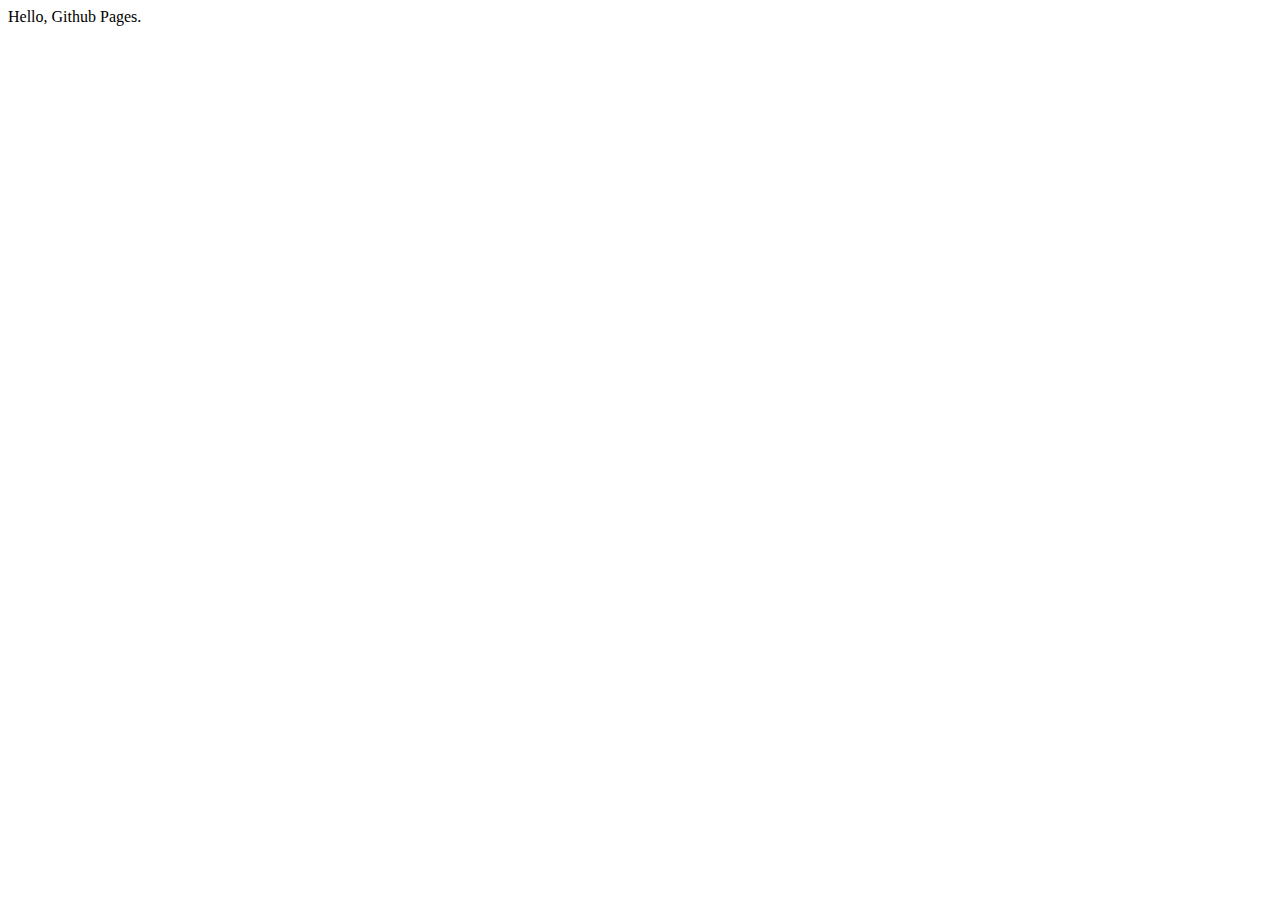
==== index.html @ abf826e3 ".." ====
<!DOCTYPE html>
<html lang="en">

<head>
	<meta charset="UTF-8">
	<meta name="viewport" content="width=device-width, initial-scale=1.0">
	<meta http-equiv="X-UA-Compatible" content="ie=edge">
	<title>Document</title>
</head>

<body>
	Hello, Github Pages.
</body>

</html>
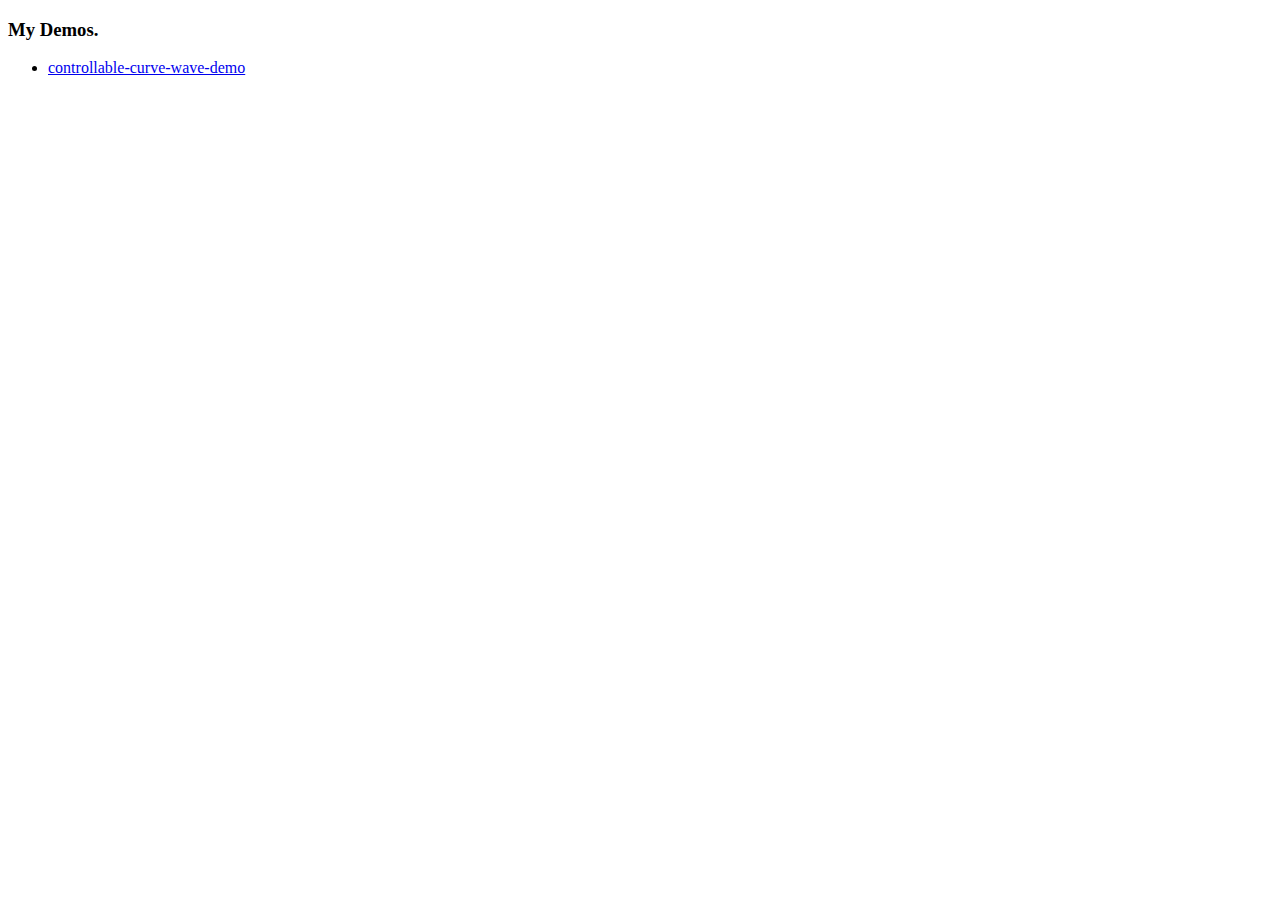
==== commit a06206a4: "updage index page." ====
--- a/index.html
+++ b/index.html
@@ -1,15 +1,18 @@
 <!DOCTYPE html>
 <html lang="en">
+  <head>
+    <meta charset="UTF-8" />
+    <meta name="viewport" content="width=device-width, initial-scale=1.0" />
+    <meta http-equiv="X-UA-Compatible" content="ie=edge" />
+    <title>Document</title>
+  </head>
 
-<head>
-	<meta charset="UTF-8">
-	<meta name="viewport" content="width=device-width, initial-scale=1.0">
-	<meta http-equiv="X-UA-Compatible" content="ie=edge">
-	<title>Document</title>
-</head>
-
-<body>
-	Hello, Github Pages.
-</body>
-
-</html>+  <body>
+    <h3>My Demos.</h3>
+    <ul>
+      <li>
+        <a href="controllable-curve-wave-demo">controllable-curve-wave-demo</a>
+      </li>
+    </ul>
+  </body>
+</html>
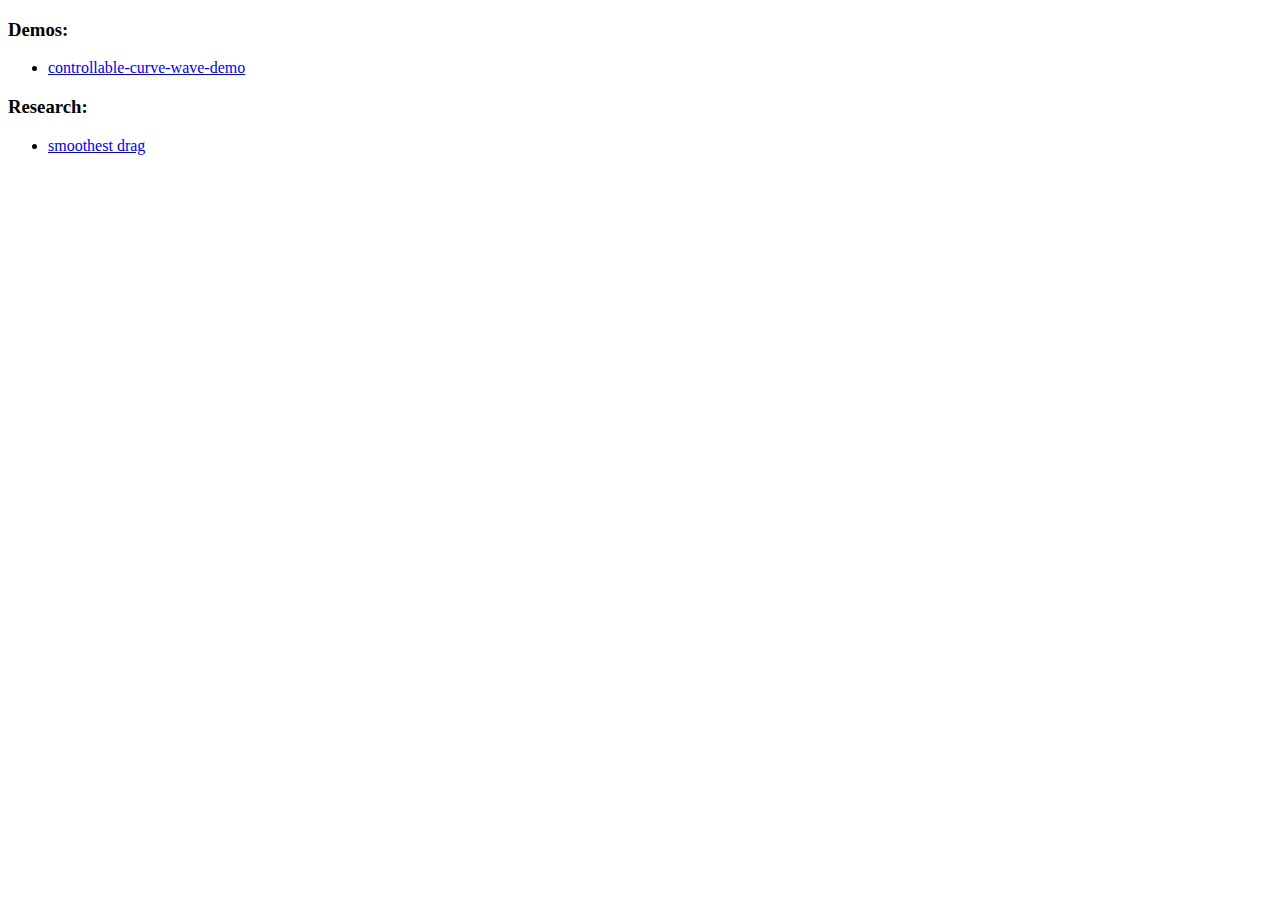
==== commit 17c14456: "add Research: smoothest drag" ====
--- a/index.html
+++ b/index.html
@@ -1,18 +1,25 @@
-<!DOCTYPE html>
-<html lang="en">
-  <head>
-    <meta charset="UTF-8" />
-    <meta name="viewport" content="width=device-width, initial-scale=1.0" />
-    <meta http-equiv="X-UA-Compatible" content="ie=edge" />
-    <title>Document</title>
-  </head>
-
-  <body>
-    <h3>My Demos.</h3>
-    <ul>
-      <li>
-        <a href="controllable-curve-wave-demo">controllable-curve-wave-demo</a>
-      </li>
-    </ul>
-  </body>
-</html>
+<!DOCTYPE html>
+<html lang="en">
+  <head>
+    <meta charset="UTF-8" />
+    <meta name="viewport" content="width=device-width, initial-scale=1.0" />
+    <meta http-equiv="X-UA-Compatible" content="ie=edge" />
+    <title>Document</title>
+  </head>
+
+  <body>
+    <h3>Demos:</h3>
+    <ul>
+      <li>
+        <a href="controllable-curve-wave-demo">controllable-curve-wave-demo</a>
+      </li>
+    </ul>
+
+    <h3>Research:</h3>
+    <ul>
+      <li>
+        <a href="smoothest-drag">smoothest drag</a>
+      </li>
+    </ul>
+  </body>
+</html>
